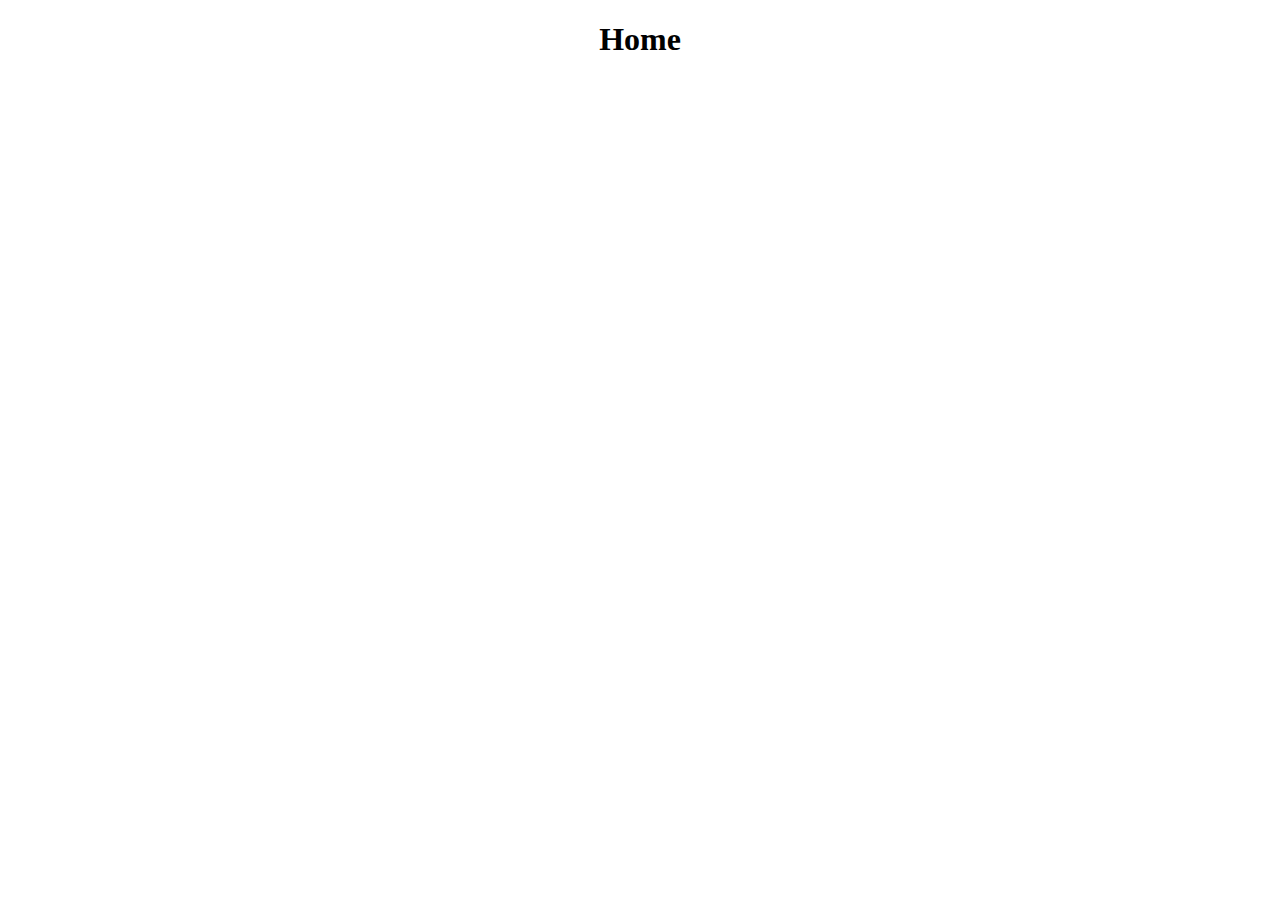
==== index.html @ 2594b87d "Made 4 pages, each having a centered header to start" ====
<!DOCTYPE html>
<html>

<head>
    <link rel="stylesheet" type="text/css" href="setup.css">
    <title>HTML Home</title>
</head>

<body>

    <h1 class="CenteringTitle">Home</h1>
    <p></p>

</body>

</html>
---- setup.css ----
.CenteringTitle{
    text-align: center
}
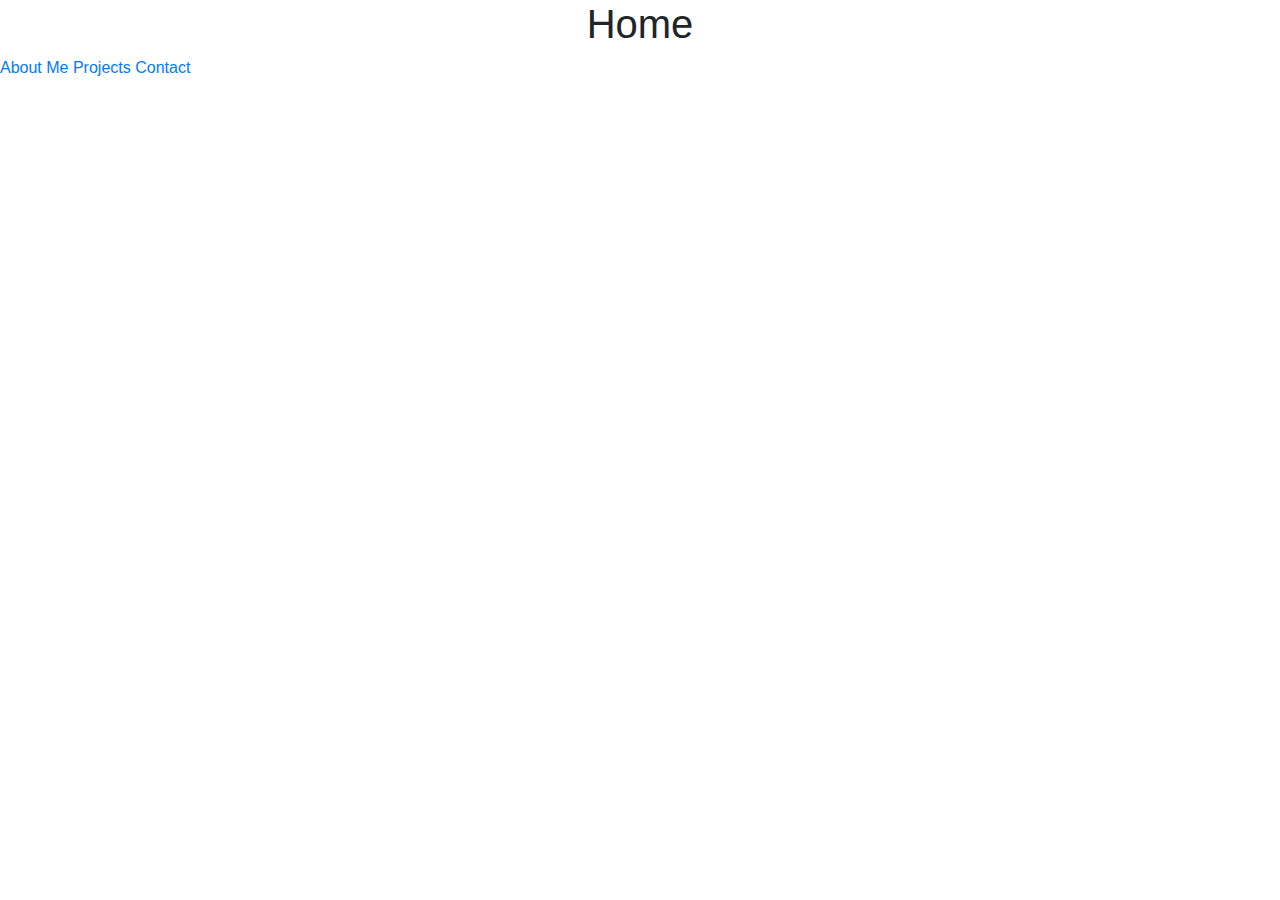
==== commit ea044000: "added some code css file to have my refrence links have boxes around them. Working on how to get an " ====
--- a/index.html
+++ b/index.html
@@ -2,13 +2,18 @@
 <html>
 
 <head>
+    <link rel="stylesheet" href="https://maxcdn.bootstrapcdn.com/bootstrap/4.0.0/css/bootstrap.min.css" integrity="sha384-Gn5384xqQ1aoWXA+058RXPxPg6fy4IWvTNh0E263XmFcJlSAwiGgFAW/dAiS6JXm" crossorigin="anonymous">
     <link rel="stylesheet" type="text/css" href="setup.css">
-    <title>HTML Home</title>
+    <title>Home</title>
 </head>
 
 <body>
 
     <h1 class="CenteringTitle">Home</h1>
+
+    <a href="aboutme.html">About Me</a>
+    <a href="projects.html">Projects</a>
+    <a href="contact.html">Contact</a>
     <p></p>
 
 </body>
--- a/setup.css
+++ b/setup.css
@@ -2,3 +2,24 @@
     text-align: center
 }
 
+.body {background-image: image();}
+
+.main-nav li.active a
+{
+  border: 1px solid white;
+}
+.main-nav li a:hover
+{
+  border: 1px solid white;
+}
+.main-nav li
+{
+  display: inline-block;
+}
+
+#projects
+{
+background-size: cover;
+background-position: center;
+  background-image:url(imageOne.jpg);
+}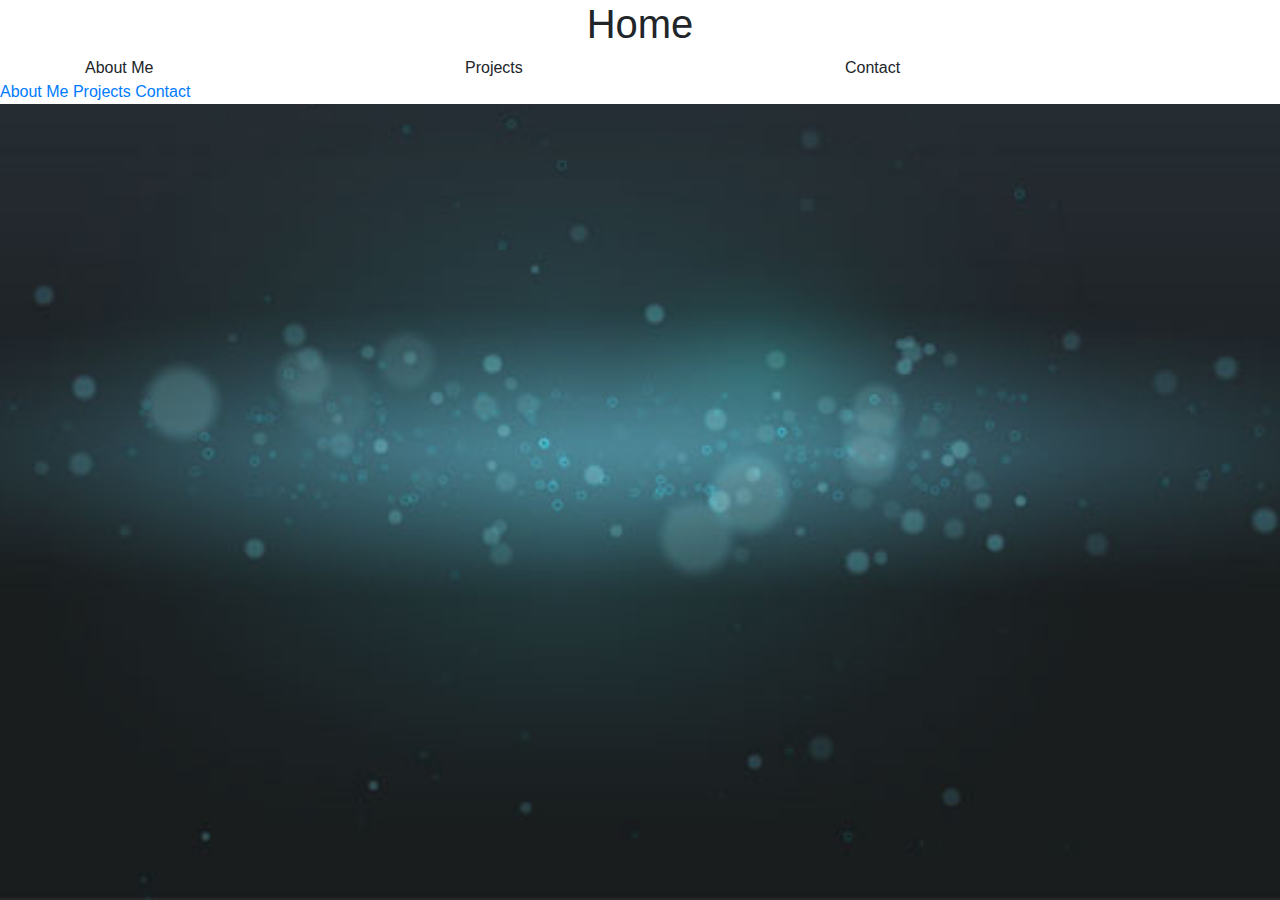
==== commit 13507377: "attempted to add div code to seperate ref links to spread out rather than be in close in a straight " ====
--- a/index.html
+++ b/index.html
@@ -4,13 +4,31 @@
 <head>
     <link rel="stylesheet" href="https://maxcdn.bootstrapcdn.com/bootstrap/4.0.0/css/bootstrap.min.css" integrity="sha384-Gn5384xqQ1aoWXA+058RXPxPg6fy4IWvTNh0E263XmFcJlSAwiGgFAW/dAiS6JXm" crossorigin="anonymous">
     <link rel="stylesheet" type="text/css" href="setup.css">
+    <meta charset="utf-8">
     <title>Home</title>
+  <style type="text/css">
+      html{
+          background: url(imageOne.jpg) no-repeat
+          center center fixed;
+          background-size: cover;
+          -webkit-background-size: cover;
+          -o-background-size: cover;
+
+      }
+  </style>
 </head>
 
 <body>
 
     <h1 class="CenteringTitle">Home</h1>
 
+<div class="container">
+    <div class="row">
+        <div class="col-md-4">About Me</div>
+        <div class="col-md-4">Projects</div>
+        <div class="col-md-4">Contact</div>
+    </div>
+</div>
     <a href="aboutme.html">About Me</a>
     <a href="projects.html">Projects</a>
     <a href="contact.html">Contact</a>
--- a/setup.css
+++ b/setup.css
@@ -17,8 +17,7 @@
   display: inline-block;
 }
 
-#projects
-{
+background {
 background-size: cover;
 background-position: center;
   background-image:url(imageOne.jpg);
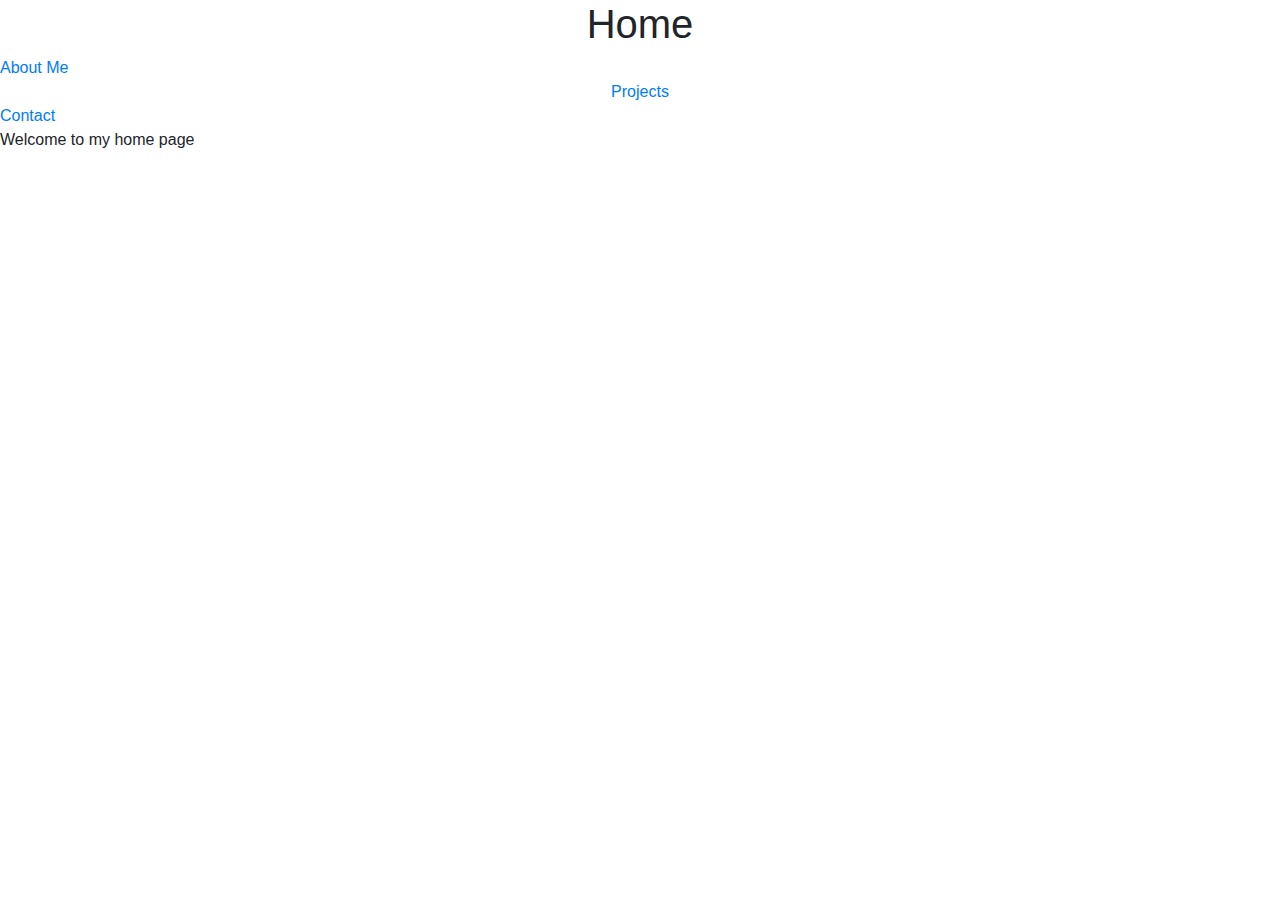
==== commit 04e98bd1: "Continued to mess around with countless research videos etc, attempting to manipulate the links into" ====
--- a/index.html
+++ b/index.html
@@ -4,35 +4,28 @@
 <head>
     <link rel="stylesheet" href="https://maxcdn.bootstrapcdn.com/bootstrap/4.0.0/css/bootstrap.min.css" integrity="sha384-Gn5384xqQ1aoWXA+058RXPxPg6fy4IWvTNh0E263XmFcJlSAwiGgFAW/dAiS6JXm" crossorigin="anonymous">
     <link rel="stylesheet" type="text/css" href="setup.css">
-    <meta charset="utf-8">
     <title>Home</title>
-  <style type="text/css">
-      html{
-          background: url(imageOne.jpg) no-repeat
-          center center fixed;
-          background-size: cover;
-          -webkit-background-size: cover;
-          -o-background-size: cover;
 
-      }
-  </style>
 </head>
 
 <body>
 
     <h1 class="CenteringTitle">Home</h1>
 
-<div class="container">
-    <div class="row">
-        <div class="col-md-4">About Me</div>
-        <div class="col-md-4">Projects</div>
-        <div class="col-md-4">Contact</div>
-    </div>
-</div>
+<left>
     <a href="aboutme.html">About Me</a>
+</left>
+        
+<center>
     <a href="projects.html">Projects</a>
+</center>
+    
+<right>
     <a href="contact.html">Contact</a>
-    <p></p>
+</right>
+        
+
+    <p>Welcome to my home page</p>
 
 </body>
 
--- a/setup.css
+++ b/setup.css
@@ -17,8 +17,15 @@
   display: inline-block;
 }
 
-background {
+.background {
 background-size: cover;
 background-position: center;
   background-image:url(imageOne.jpg);
-}+}
+
+div.a{
+
+    text-align: center;
+}
+
+text-align:center;display:block;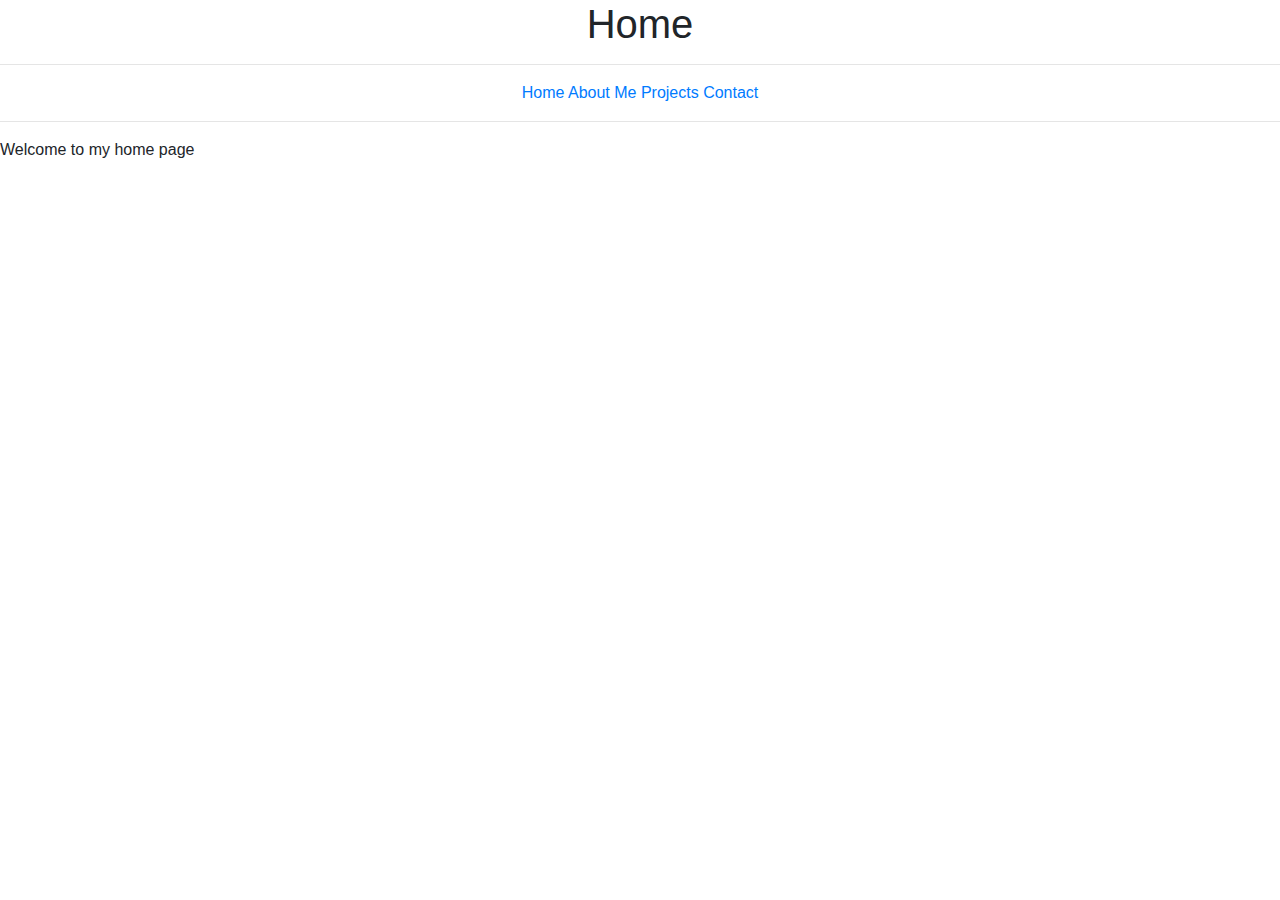
==== commit 45b72a6f: "deleted some samples of css code, added some css code for about me to test out fonts, colors and ali" ====
--- a/index.html
+++ b/index.html
@@ -2,7 +2,8 @@
 <html>
 
 <head>
-    <link rel="stylesheet" href="https://maxcdn.bootstrapcdn.com/bootstrap/4.0.0/css/bootstrap.min.css" integrity="sha384-Gn5384xqQ1aoWXA+058RXPxPg6fy4IWvTNh0E263XmFcJlSAwiGgFAW/dAiS6JXm" crossorigin="anonymous">
+    <link rel="stylesheet" href="https://maxcdn.bootstrapcdn.com/bootstrap/4.0.0/css/bootstrap.min.css"
+        integrity="sha384-Gn5384xqQ1aoWXA+058RXPxPg6fy4IWvTNh0E263XmFcJlSAwiGgFAW/dAiS6JXm" crossorigin="anonymous">
     <link rel="stylesheet" type="text/css" href="setup.css">
     <title>Home</title>
 
@@ -12,18 +13,14 @@
 
     <h1 class="CenteringTitle">Home</h1>
 
-<left>
-    <a href="aboutme.html">About Me</a>
-</left>
-        
-<center>
-    <a href="projects.html">Projects</a>
-</center>
-    
-<right>
-    <a href="contact.html">Contact</a>
-</right>
-        
+    <hr>
+    <center>
+        <a href="index.html">Home</a>
+        <a href="aboutme.html">About Me</a>
+        <a href="projects.html">Projects</a>
+        <a href="contact.html">Contact</a>
+    </center>
+    <hr>
 
     <p>Welcome to my home page</p>
 
--- a/setup.css
+++ b/setup.css
@@ -1,20 +1,5 @@
 .CenteringTitle{
     text-align: center
-}
-
-.body {background-image: image();}
-
-.main-nav li.active a
-{
-  border: 1px solid white;
-}
-.main-nav li a:hover
-{
-  border: 1px solid white;
-}
-.main-nav li
-{
-  display: inline-block;
 }
 
 .background {
@@ -28,4 +13,27 @@
     text-align: center;
 }
 
-text-align:center;display:block;+#aboutme
+
+h5
+{
+color: black;
+font-size: 36px;
+font-family: 'Comic Sans MS';
+text-align: center;
+}
+h6
+{
+color: rgb(255, 255, 255);
+font-family: 'Comic Sans MS', 'Chalkboard SE', 'Comic Neue';
+font-size: 20px;
+text-align: center;
+}
+h4
+{
+color: rgb(255, 255, 255);
+font-size: 20px;
+font-family: 'Comic Sans MS', 'Chalkboard SE', 'Comic Neue';
+text-align: center;
+}
+
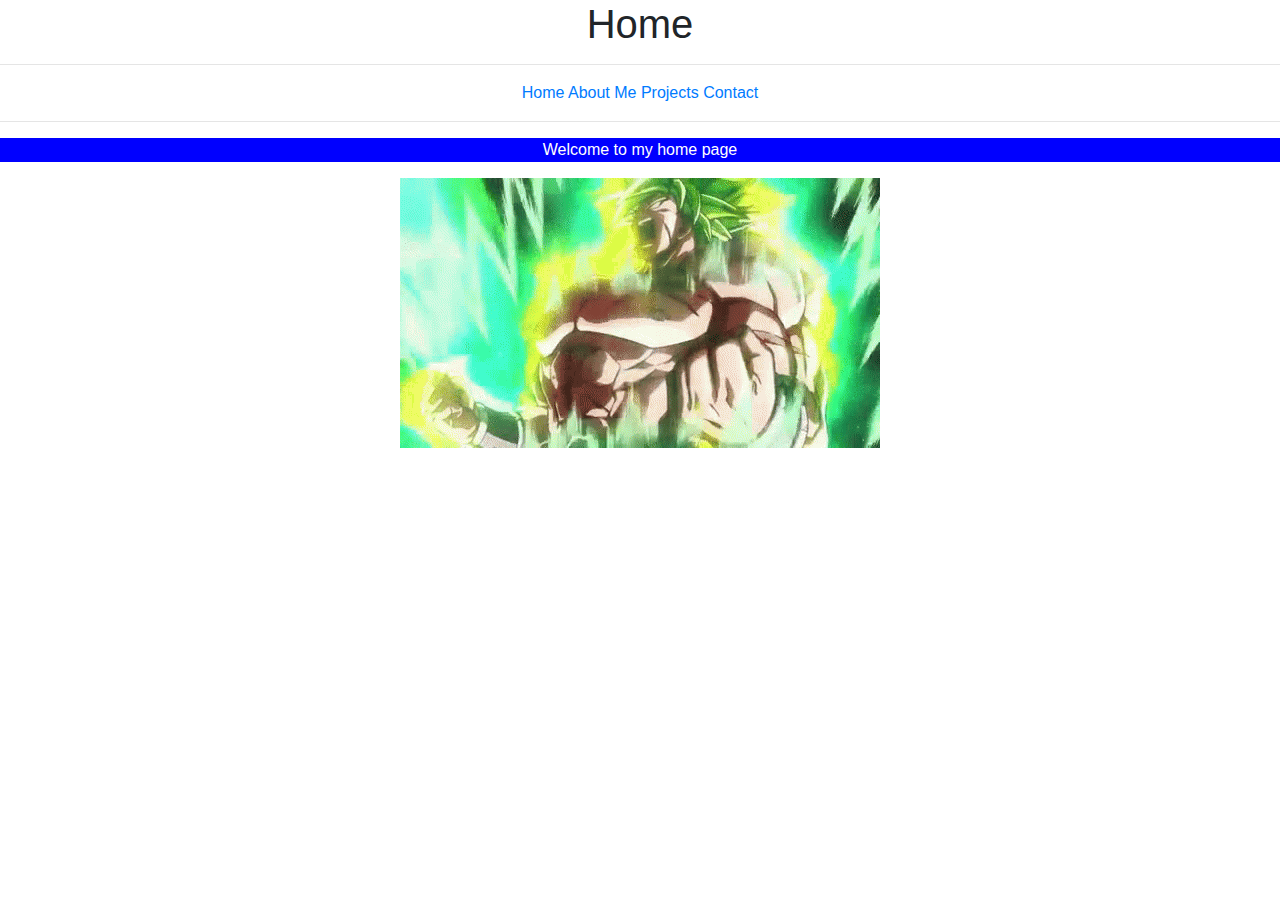
==== commit 09312966: "Added in links to two of my projects in the project page, added in a gif image to the home page and " ====
--- a/index.html
+++ b/index.html
@@ -9,8 +9,7 @@
 
 </head>
 
-<body>
-
+<body id="index">
     <h1 class="CenteringTitle">Home</h1>
 
     <hr>
@@ -22,7 +21,13 @@
     </center>
     <hr>
 
+    <center>
     <p>Welcome to my home page</p>
+    </center>
+
+    <center>
+        <img src="tenor-10.gif" alt="Error" style="height:350; width:400"
+    </center>
 
 </body>
 
--- a/setup.css
+++ b/setup.css
@@ -13,27 +13,109 @@
     text-align: center;
 }
 
-#aboutme
+#index
+p{
 
-h5
+    background-color:blue;
+    color:white;
+}
+
+h2
 {
 color: black;
-font-size: 36px;
-font-family: 'Comic Sans MS';
+font-size: 75;
+font: 'Comic Sans MS';
 text-align: center;
 }
-h6
+h3
 {
 color: rgb(255, 255, 255);
-font-family: 'Comic Sans MS', 'Chalkboard SE', 'Comic Neue';
-font-size: 20px;
+font: 'Comic Sans MS';
+font-size: 25px;
 text-align: center;
 }
 h4
 {
 color: rgb(255, 255, 255);
-font-size: 20px;
-font-family: 'Comic Sans MS', 'Chalkboard SE', 'Comic Neue';
+font-size: 25px;
+font: 'Comic Sans MS';
 text-align: center;
 }
 
+#aboutme
+
+h1
+{
+color: black;
+font-size: 35px;
+font: 'Comic Sans MS';
+text-align: center;
+}
+h2
+{
+color: blue;
+font: 'Comic Sans MS';
+font-size: 25px;
+text-align: center;
+}
+h3
+{
+color: rgb(255, 255, 255);
+font-size: 25px;
+font: 'Comic Sans MS';
+text-align: center;
+}
+p
+{
+    color: blue
+}
+
+#projects
+
+h1
+{
+color: black;
+font-size: 35px;
+font: 'Comic Sans MS';
+text-align: center;
+}
+h2
+{
+color: rgb(255, 255, 255);
+font: 'Comic Sans MS';
+font-size: 25px;
+text-align: center;
+}
+h3
+{
+color: rgb(255, 255, 255);
+font-size: 25px;
+font: 'Comic Sans MS';
+text-align: center;
+}
+
+#contact
+
+h1
+{
+color: black;
+font-size: 35px;
+font-family: 'Comic Sans MS';
+text-align: center;
+}
+h2
+{
+color:blue;
+font: 'Comic Sans MS';
+font-size: 25px;
+text-align: center;
+}
+h3
+{
+color: red;
+font-size: 25px;
+font: 'Comic Sans MS';
+text-align: center;
+}
+
+ 